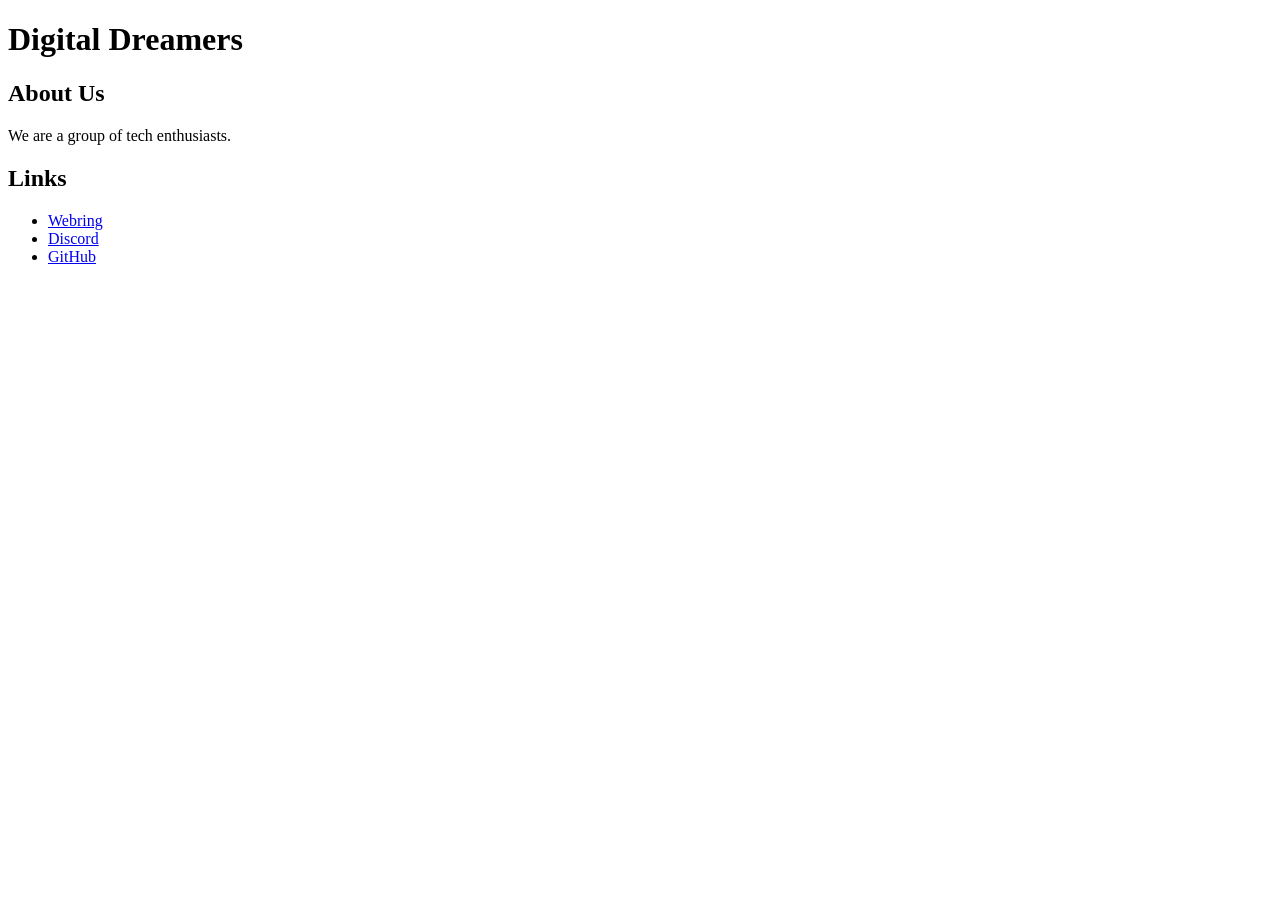
==== index.html @ edfecdc7 "Update index.html" ====
<!doctype html>

<html>
    <head>
        <meta name="viewport" content="width=device-width, initial-scale=1"> 
        <link rel="stylesheet" href="styles.css" />

        <title>Digital Dreamers</title>
    </head>

    <body>
        <header>
            <h1>Digital Dreamers</h1>
        </header>

        <main>
            <h2 class="green">About Us</h2>
                <p>We are a group of tech enthusiasts.</p>

            <h2 class="orange">Links</h2>
                <ul>
                    <li><a href="webring.html">Webring</li>
                    <li><a href="https://discord.gg/yRfstHnt">Discord</li>
                    <li><a href="https://github.com/dgtldrmrs">GitHub</li>
                </ul>
        </main>
    </body>
</html>
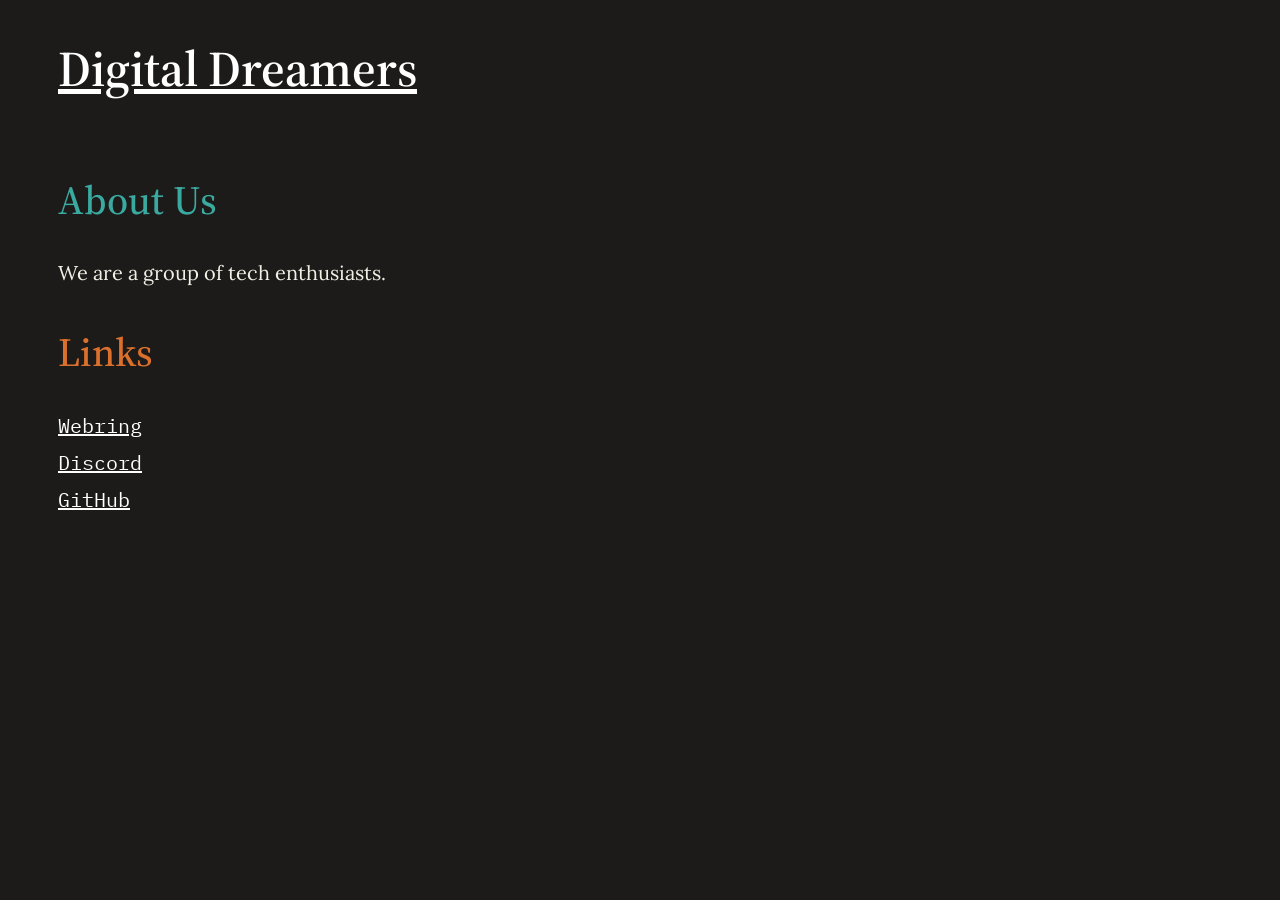
==== commit 3188cb17: "Update index.html Added link to the homepage in H1" ====
--- a/index.html
+++ b/index.html
@@ -10,7 +10,7 @@
 
     <body>
         <header>
-            <h1>Digital Dreamers</h1>
+            <h1><a href="index.html">Digital Dreamers</a></h1>
         </header>
 
         <main>
--- a/styles.css
+++ b/styles.css
@@ -0,0 +1,71 @@
+@import url("https://fonts.googleapis.com/css2?family=IBM+Plex+Mono:ital,wght@0,100;0,200;0,300;0,400;0,500;0,600;0,700;1,100;1,200;1,300;1,400;1,500;1,600;1,700&family=Source+Serif+4:ital,opsz,wght@0,8..60,200..900;1,8..60,200..900&display=swap");
+@import url("https://fonts.googleapis.com/css2?family=Gelasio:ital,wght@0,400..700;1,400..700&family=Lora:ital,wght@0,400..700;1,400..700&family=Playfair+Display:ital,wght@0,400..900;1,400..900&family=Playfair:ital,opsz,wght@0,5..1200,300..900;1,5..1200,300..900&family=Roboto+Serif:ital,opsz,wght@0,8..144,100..900;1,8..144,100..900&display=swap");
+body {
+    background-color: #1c1b1a;
+}
+
+header,
+main {
+    margin-left: 50px;
+}
+
+header {
+    margin-bottom: 70px;
+}
+
+h2 {
+    font-family: "Source Serif 4", serif;
+    font-optical-sizing: auto;
+    font-weight: 500;
+    font-size: 40px;
+    font-style: normal;
+    margin-top: 40px;
+}
+
+h2.green {
+    color: #3aa99f;
+}
+
+h2.orange {
+    color: #da702c;
+}
+ul {
+    list-style-type: none;
+    padding-left: 0;
+}
+
+li {
+    margin-bottom: 10px;
+    font-family: "IBM Plex Mono", monospace;
+    font-weight: 400;
+    font-size: 20px;
+    font-style: normal;
+}
+a {
+    color: white;
+}
+
+a:hover {
+    font-weight: bold;
+}
+
+h1 {
+    color: #e6e4d9;
+    font-family: "Source Serif 4", serif;
+    font-optical-sizing: auto;
+    font-weight: 600;
+    font-size: 50px;
+    font-style: normal;
+}
+
+main {
+    max-width: 700px;
+}
+p {
+    color: #f2f0e5;
+    font-family: "Lora", serif;
+    font-optical-sizing: auto;
+    font-weight: 400;
+    font-size: 20px;
+    font-style: normal;
+}
